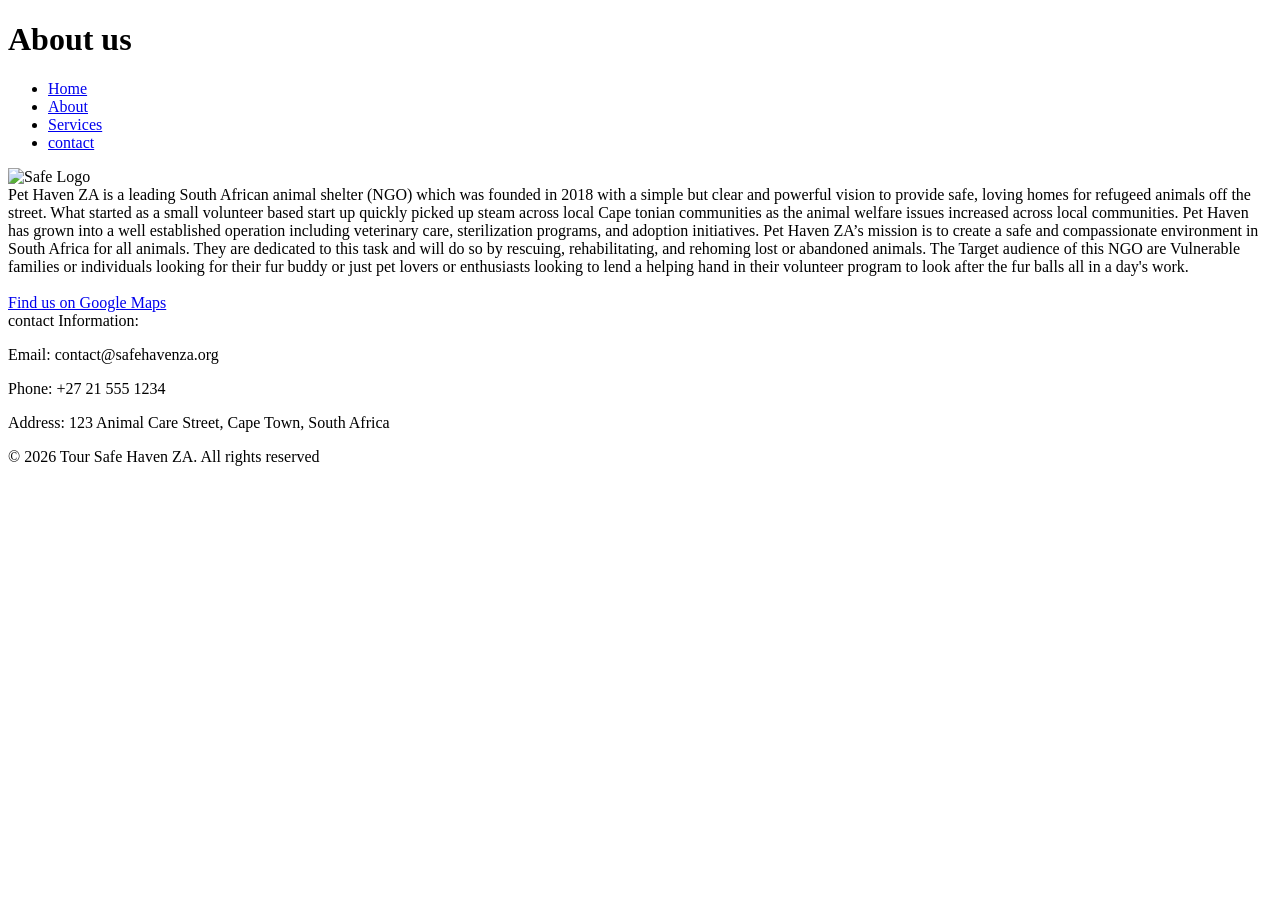
==== aboutus.html @ 6778406f "adding divs class container and main" ====
<!DOCTYPE html>
<html lang="en">
<head>
    <meta charset="UTF-8">
    <meta name="viewport" content="width=device-width, initial-scale=1.0">
    <title>Aboutus</title>

    <link rel="stylesheet" href="style.css">
</head>

<body>

<header>
<h1>About us</h1>

<nav><!-- This is the header with navigation -->
    <ul>
        <li><a href="index1.html">Home</a></li>
        <li><a href="aboutus.html">About</a></li>
        <li><a href="services.html">Services</a></li>
        <li><a href="contact.html">contact</a></li>
    </ul>
</nav>
</header>
<main>

<img src="images/safelogo.png" alt="Safe Logo" width="300" height="100"><!-- Brand logo-->
<br>
<div class="container"> 
<!-- short history of the NGO-->
Pet Haven ZA is a leading South African animal shelter (NGO) which was founded in 2018 with a simple but clear 
and powerful vision to provide safe, loving homes for refugeed animals off the street. What started as a small 
volunteer based start up quickly picked up steam across local Cape tonian communities as the animal welfare 
issues increased across local communities. Pet Haven has grown into a well established operation including 
veterinary care, sterilization programs, and adoption initiatives.           

Pet Haven ZA’s mission is to create a safe and compassionate environment in South Africa for all animals. They 
are dedicated to this task and will do so by rescuing, rehabilitating, and rehoming lost or abandoned animals. 

The Target audience of this NGO are Vulnerable families or individuals looking for their fur buddy or just pet lovers 
or enthusiasts looking to lend a helping hand in their volunteer program to look after the fur balls all in a day's 
work. 

<br><br>

<a href="https://www.google.com/maps/place/Safe+Haven+ZA/" target="_blank">
    Find us on Google Maps
</a>

<br>

contact Information: <p>Email: contact@safehavenza.org</p>
<p>Phone: +27 21 555 1234</p>
<p>Address: 123 Animal Care Street, Cape Town, South Africa</p>
</div>
</main>
<footer>
    <p> &copy; 2026 Tour Safe Haven ZA. All rights reserved</p>
</footer>

</body>
</html>
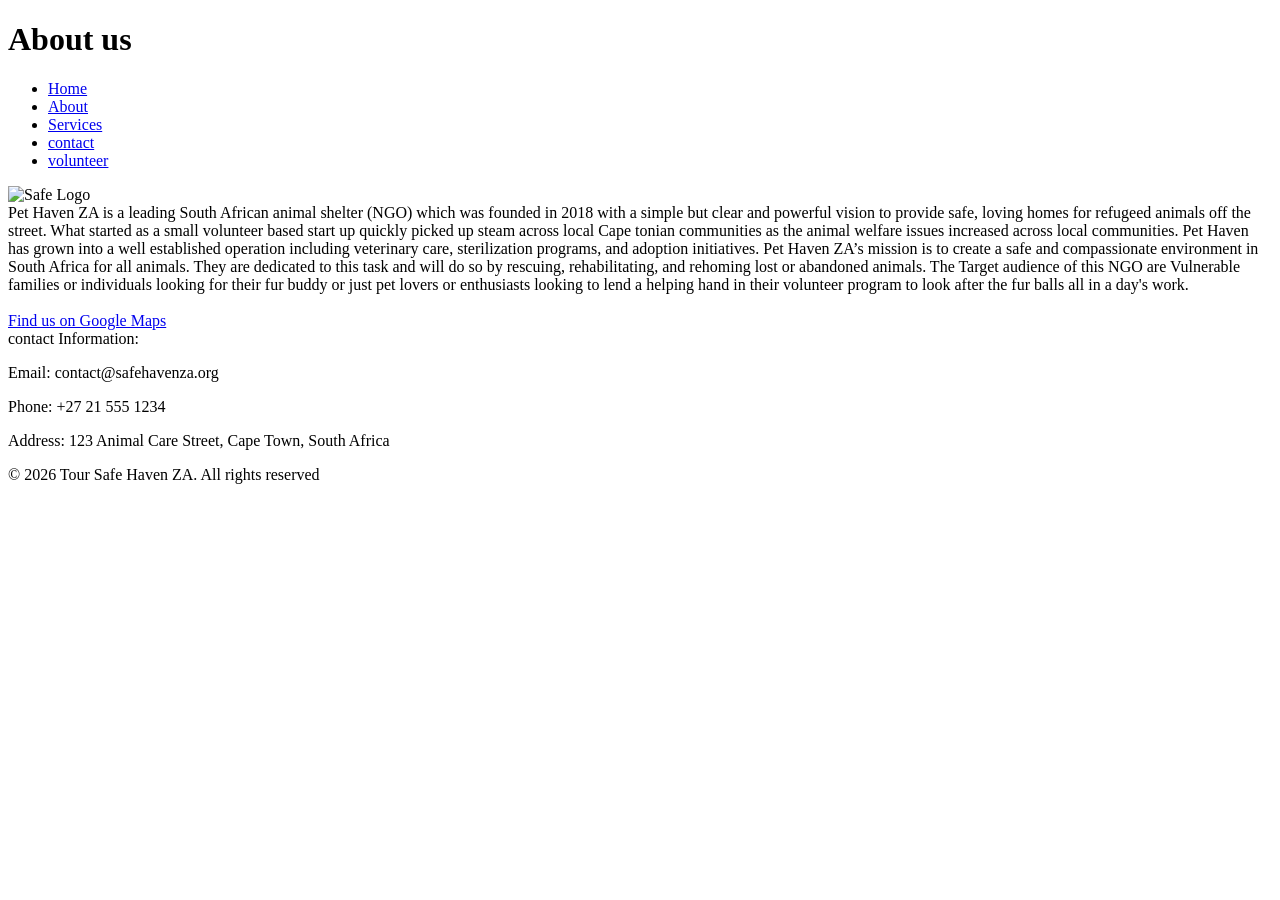
==== commit 7b2bdce5: "added missing link" ====
--- a/aboutus.html
+++ b/aboutus.html
@@ -19,7 +19,7 @@
         <li><a href="aboutus.html">About</a></li>
         <li><a href="services.html">Services</a></li>
         <li><a href="contact.html">contact</a></li>
-    </ul>
+        <li><a href="volunteer.html">volunteer</a></li>
 </nav>
 </header>
 <main>
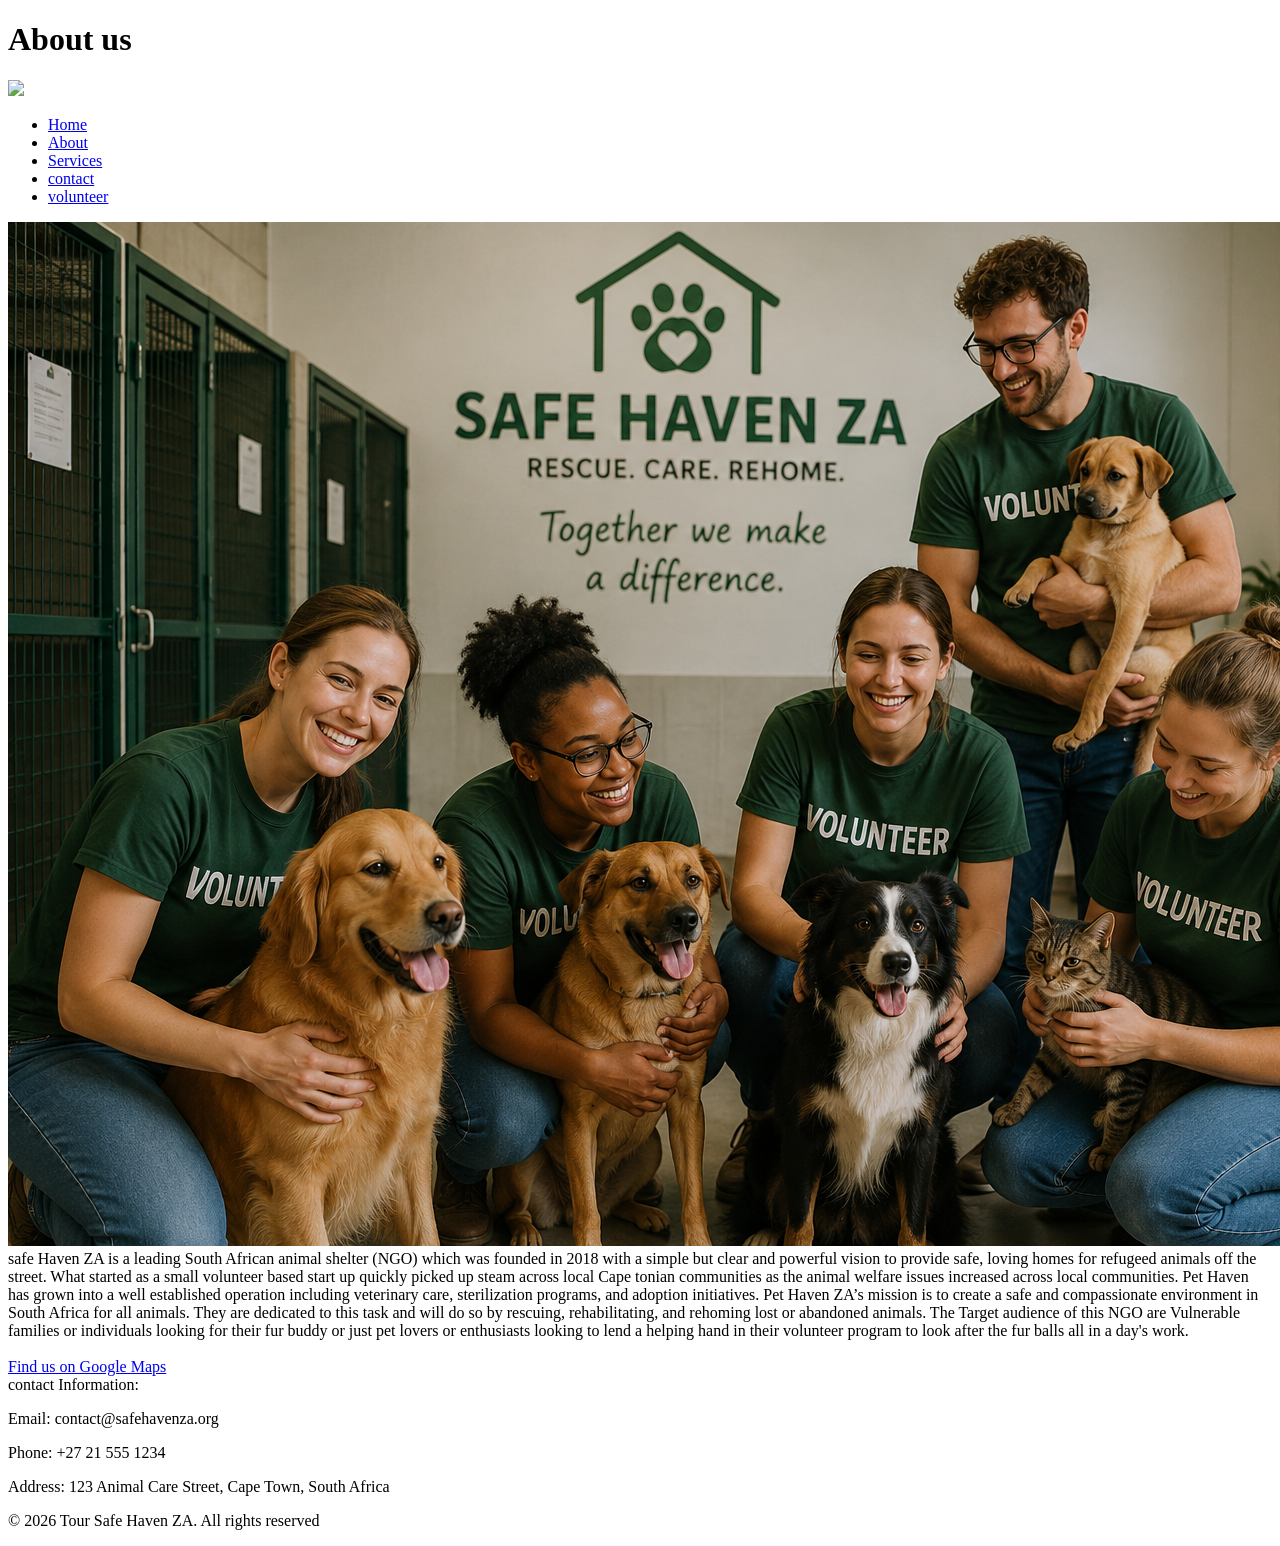
==== commit 7b5fd4ab: "added and styling for about us image to give the website more visual imagery" ====
--- a/aboutus.html
+++ b/aboutus.html
@@ -5,14 +5,20 @@
     <meta name="viewport" content="width=device-width, initial-scale=1.0">
     <title>Aboutus</title>
 
-    <link rel="stylesheet" href="style.css">
+    <link rel="stylesheet" href="CSS/style.css">
+    <link rel="preconnect" href="https://fonts.googleapis.com">
+<link rel="preconnect" href="https://fonts.gstatic.com" crossorigin>
+
+<link href="https://fonts.googleapis.com/css2?family=Poppins:wght@300;400;600;700&display=swap" rel="stylesheet">
 </head>
 
 <body>
 
 <header>
 <h1>About us</h1>
-
+<div class="logo-container">
+<img src="Images/safelogo.png"
+     class="logo">
 <nav><!-- This is the header with navigation -->
     <ul>
         <li><a href="index1.html">Home</a></li>
@@ -23,12 +29,16 @@
 </nav>
 </header>
 <main>
+    <div class="about-image">
 
-<img src="images/safelogo.png" alt="Safe Logo" width="300" height="100"><!-- Brand logo-->
-<br>
+    <img src="images/AboutImg.png" alt="Safe Haven ZA volunteer shelter team">
+
+</div>
 <div class="container"> 
+     <div class="about-content">
+
 <!-- short history of the NGO-->
-Pet Haven ZA is a leading South African animal shelter (NGO) which was founded in 2018 with a simple but clear 
+safe Haven ZA is a leading South African animal shelter (NGO) which was founded in 2018 with a simple but clear 
 and powerful vision to provide safe, loving homes for refugeed animals off the street. What started as a small 
 volunteer based start up quickly picked up steam across local Cape tonian communities as the animal welfare 
 issues increased across local communities. Pet Haven has grown into a well established operation including 
@@ -48,10 +58,12 @@
 </a>
 
 <br>
-
+        <div class="contact-info">
 contact Information: <p>Email: contact@safehavenza.org</p>
 <p>Phone: +27 21 555 1234</p>
 <p>Address: 123 Animal Care Street, Cape Town, South Africa</p>
+</div>
+</div>
 </div>
 </main>
 <footer>
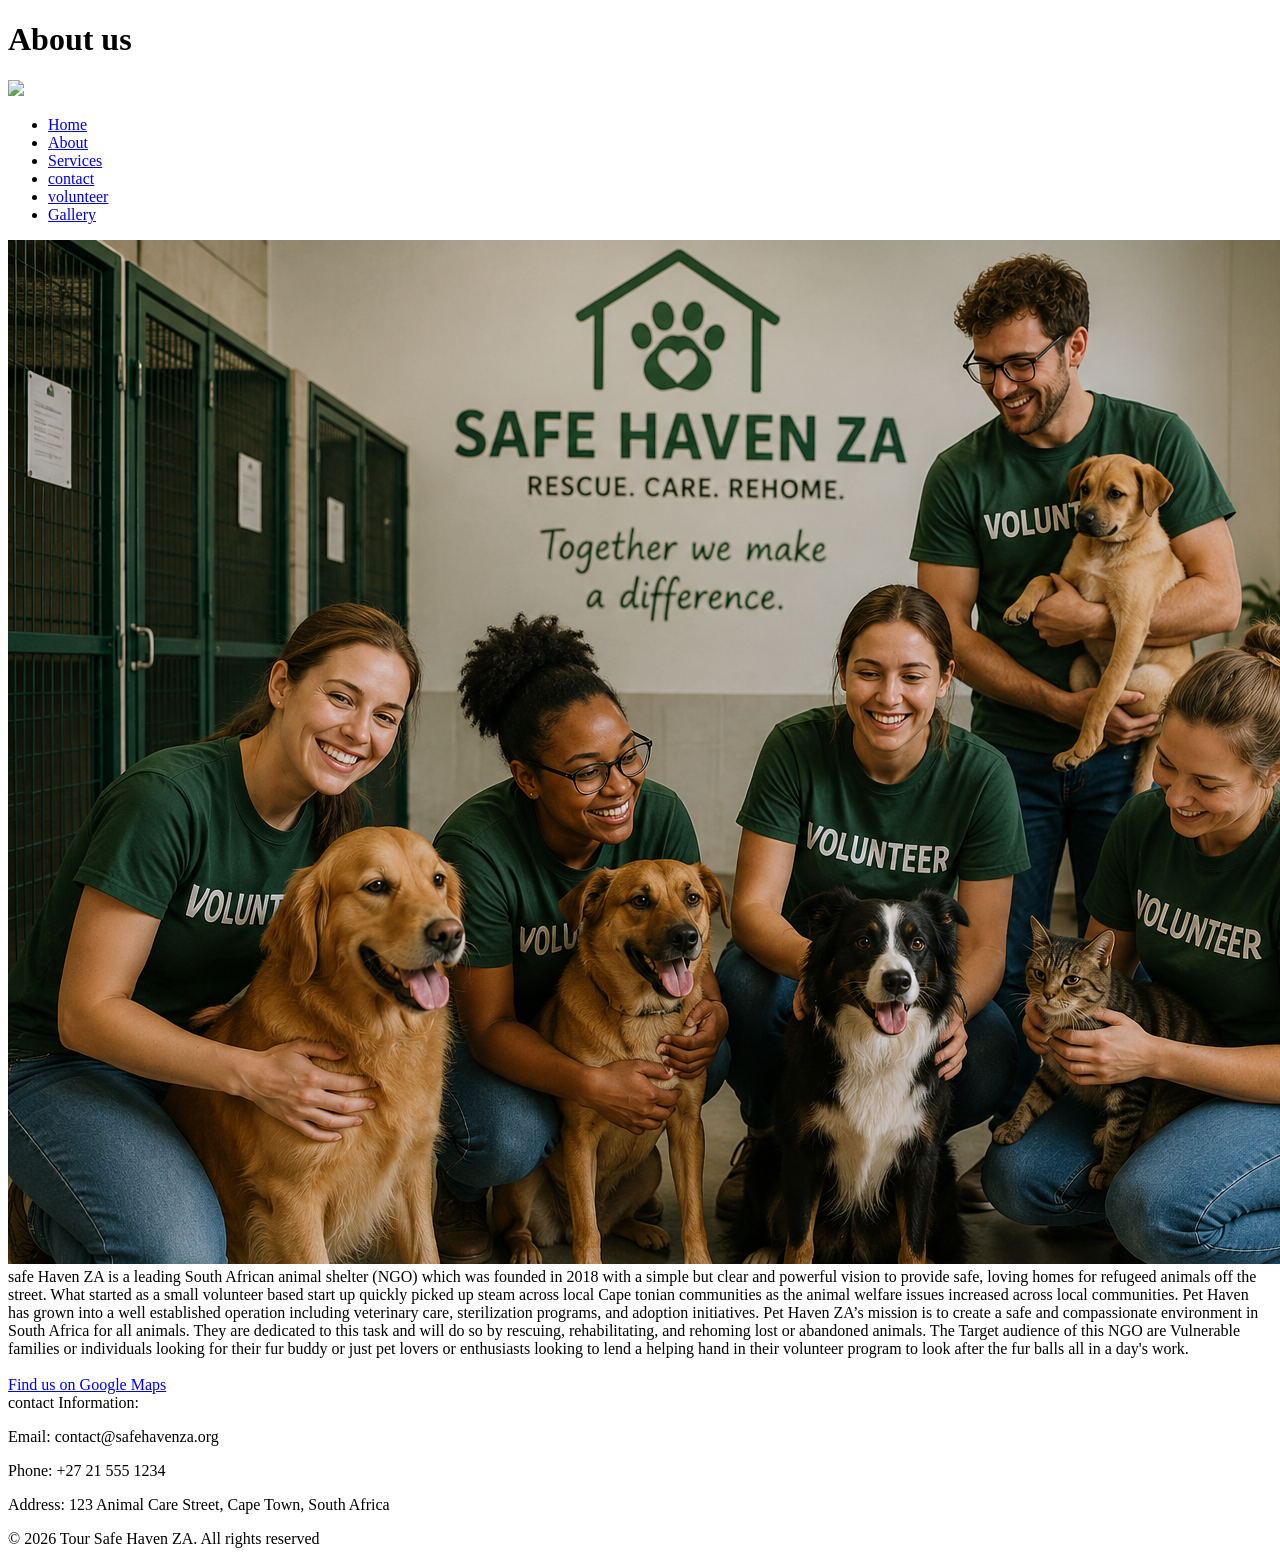
==== commit 0e7006bd: "Added Gallery page link" ====
--- a/aboutus.html
+++ b/aboutus.html
@@ -3,9 +3,12 @@
 <head>
     <meta charset="UTF-8">
     <meta name="viewport" content="width=device-width, initial-scale=1.0">
+    <meta name="description" content="Safe Haven ZA is a South African animal shelter NGO focused on rescue, adoption, foster care, veterinary support and volunteering.">
+<meta name="keywords" content="Safe Haven ZA, animal shelter, pet adoption, volunteer, foster program, Cape Town NGO">
     <title>Aboutus</title>
 
     <link rel="stylesheet" href="CSS/style.css">
+    <script src="script.js"></script>
     <link rel="preconnect" href="https://fonts.googleapis.com">
 <link rel="preconnect" href="https://fonts.gstatic.com" crossorigin>
 
@@ -26,6 +29,7 @@
         <li><a href="services.html">Services</a></li>
         <li><a href="contact.html">contact</a></li>
         <li><a href="volunteer.html">volunteer</a></li>
+        <li><a href="gallery.html">Gallery</a></li>
 </nav>
 </header>
 <main>
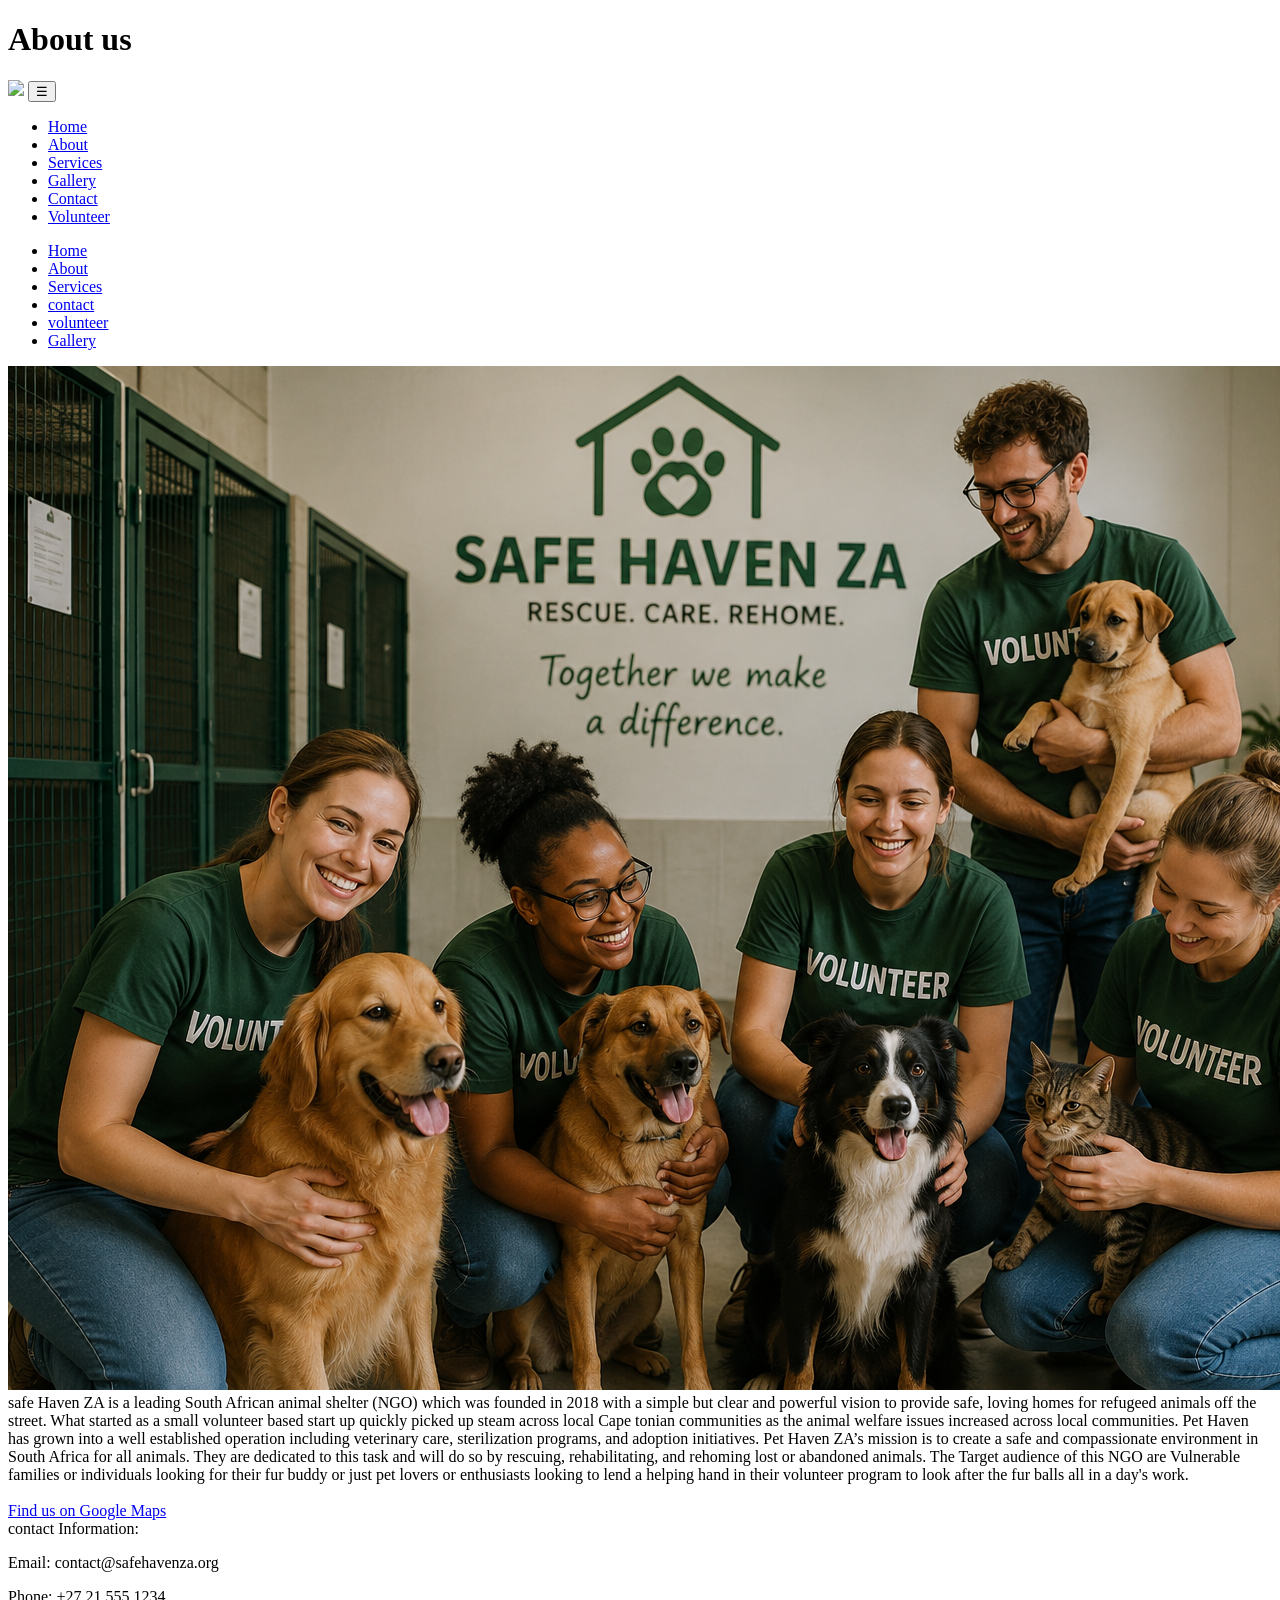
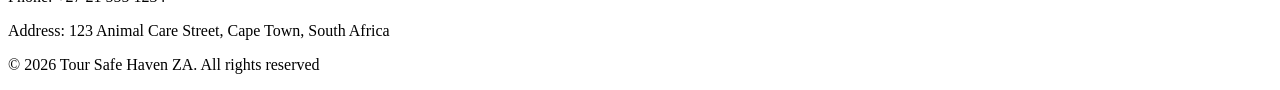
==== commit 19a7976d: "added hamburg menu button" ====
--- a/aboutus.html
+++ b/aboutus.html
@@ -8,7 +8,7 @@
     <title>Aboutus</title>
 
     <link rel="stylesheet" href="CSS/style.css">
-    <script src="script.js"></script>
+    <script src="js/script.js"></script>
     <link rel="preconnect" href="https://fonts.googleapis.com">
 <link rel="preconnect" href="https://fonts.gstatic.com" crossorigin>
 
@@ -22,6 +22,20 @@
 <div class="logo-container">
 <img src="Images/safelogo.png"
      class="logo">
+     <button class="menu-toggle" id="menuToggle">
+    ☰
+</button>
+
+<nav id="mainNav">
+    <ul>
+        <li><a href="index1.html">Home</a></li>
+        <li><a href="aboutus.html">About</a></li>
+        <li><a href="services.html">Services</a></li>
+        <li><a href="gallery.html">Gallery</a></li>
+        <li><a href="contact.html">Contact</a></li>
+        <li><a href="volunteer.html">Volunteer</a></li>
+    </ul>
+</nav>
 <nav><!-- This is the header with navigation -->
     <ul>
         <li><a href="index1.html">Home</a></li>
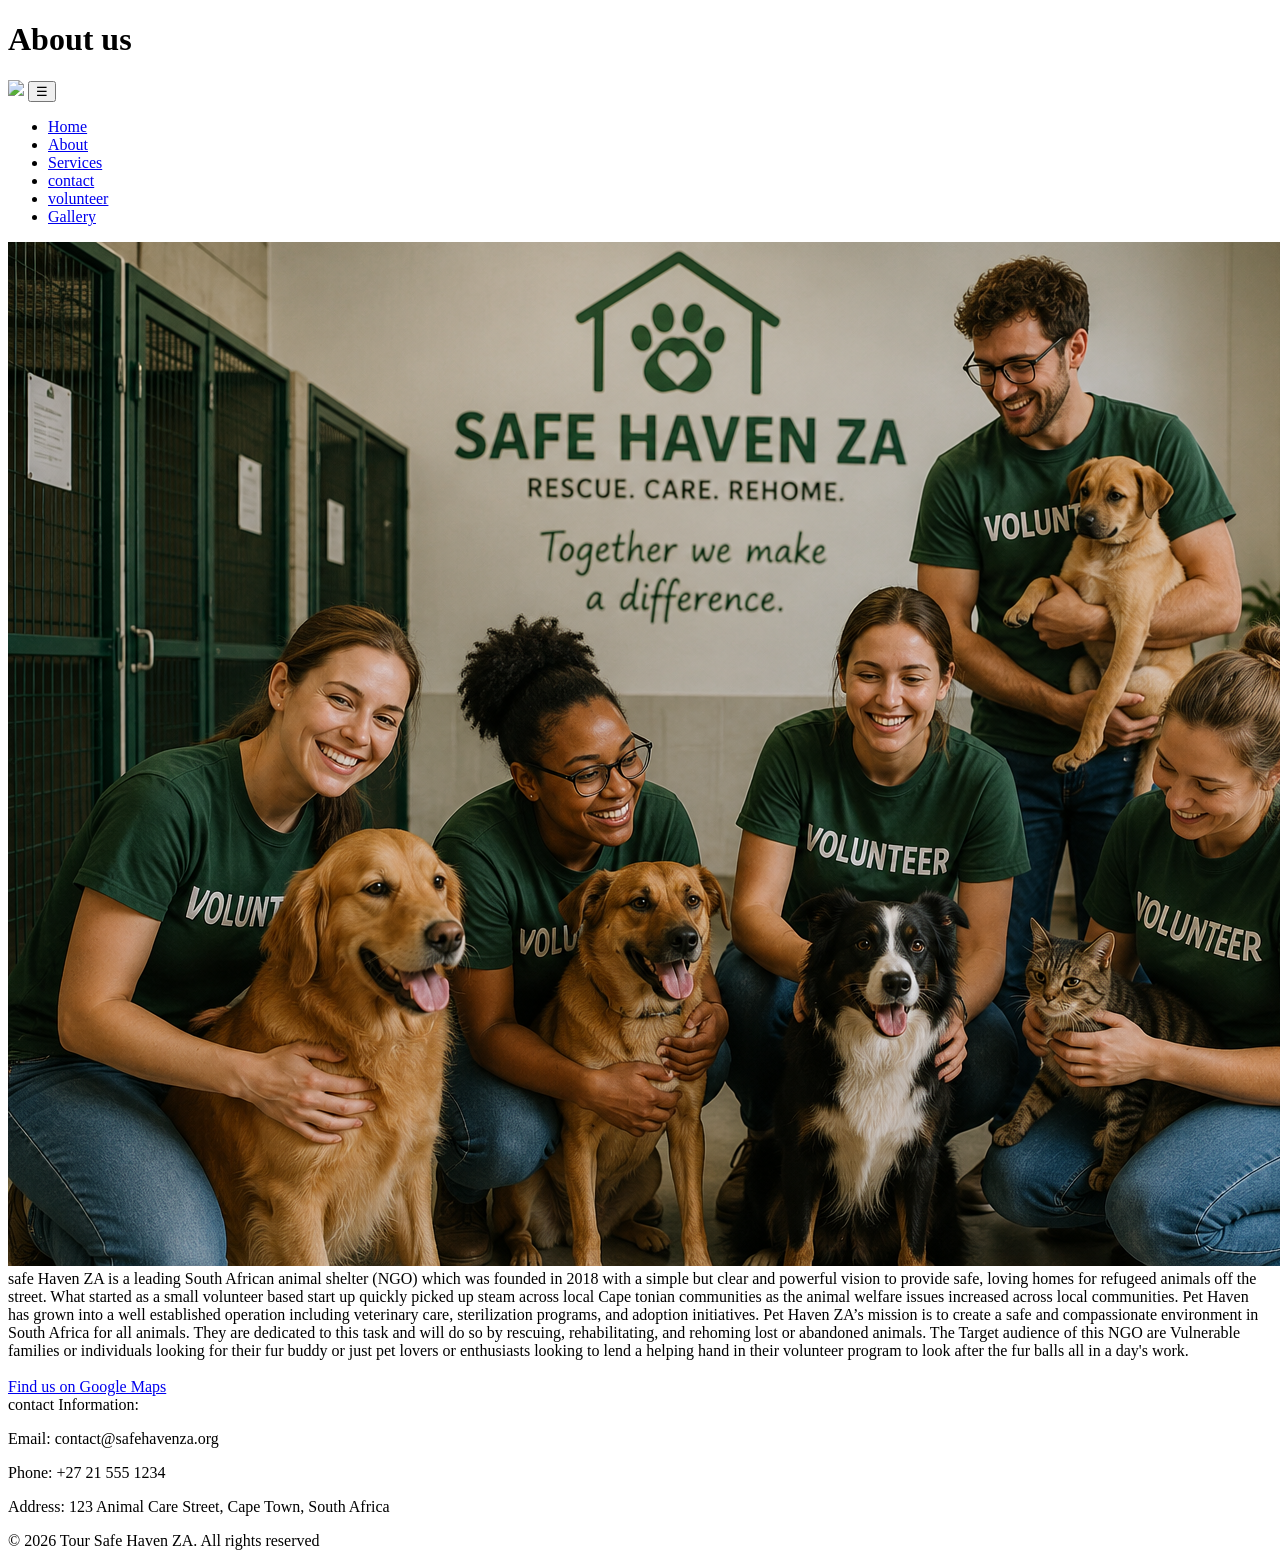
==== commit a7199ff5: "fixed duplicated code" ====
--- a/aboutus.html
+++ b/aboutus.html
@@ -26,17 +26,7 @@
     ☰
 </button>
 
-<nav id="mainNav">
-    <ul>
-        <li><a href="index1.html">Home</a></li>
-        <li><a href="aboutus.html">About</a></li>
-        <li><a href="services.html">Services</a></li>
-        <li><a href="gallery.html">Gallery</a></li>
-        <li><a href="contact.html">Contact</a></li>
-        <li><a href="volunteer.html">Volunteer</a></li>
-    </ul>
-</nav>
-<nav><!-- This is the header with navigation -->
+<nav id ="mainNav"><!-- This is the header with navigation -->
     <ul>
         <li><a href="index1.html">Home</a></li>
         <li><a href="aboutus.html">About</a></li>
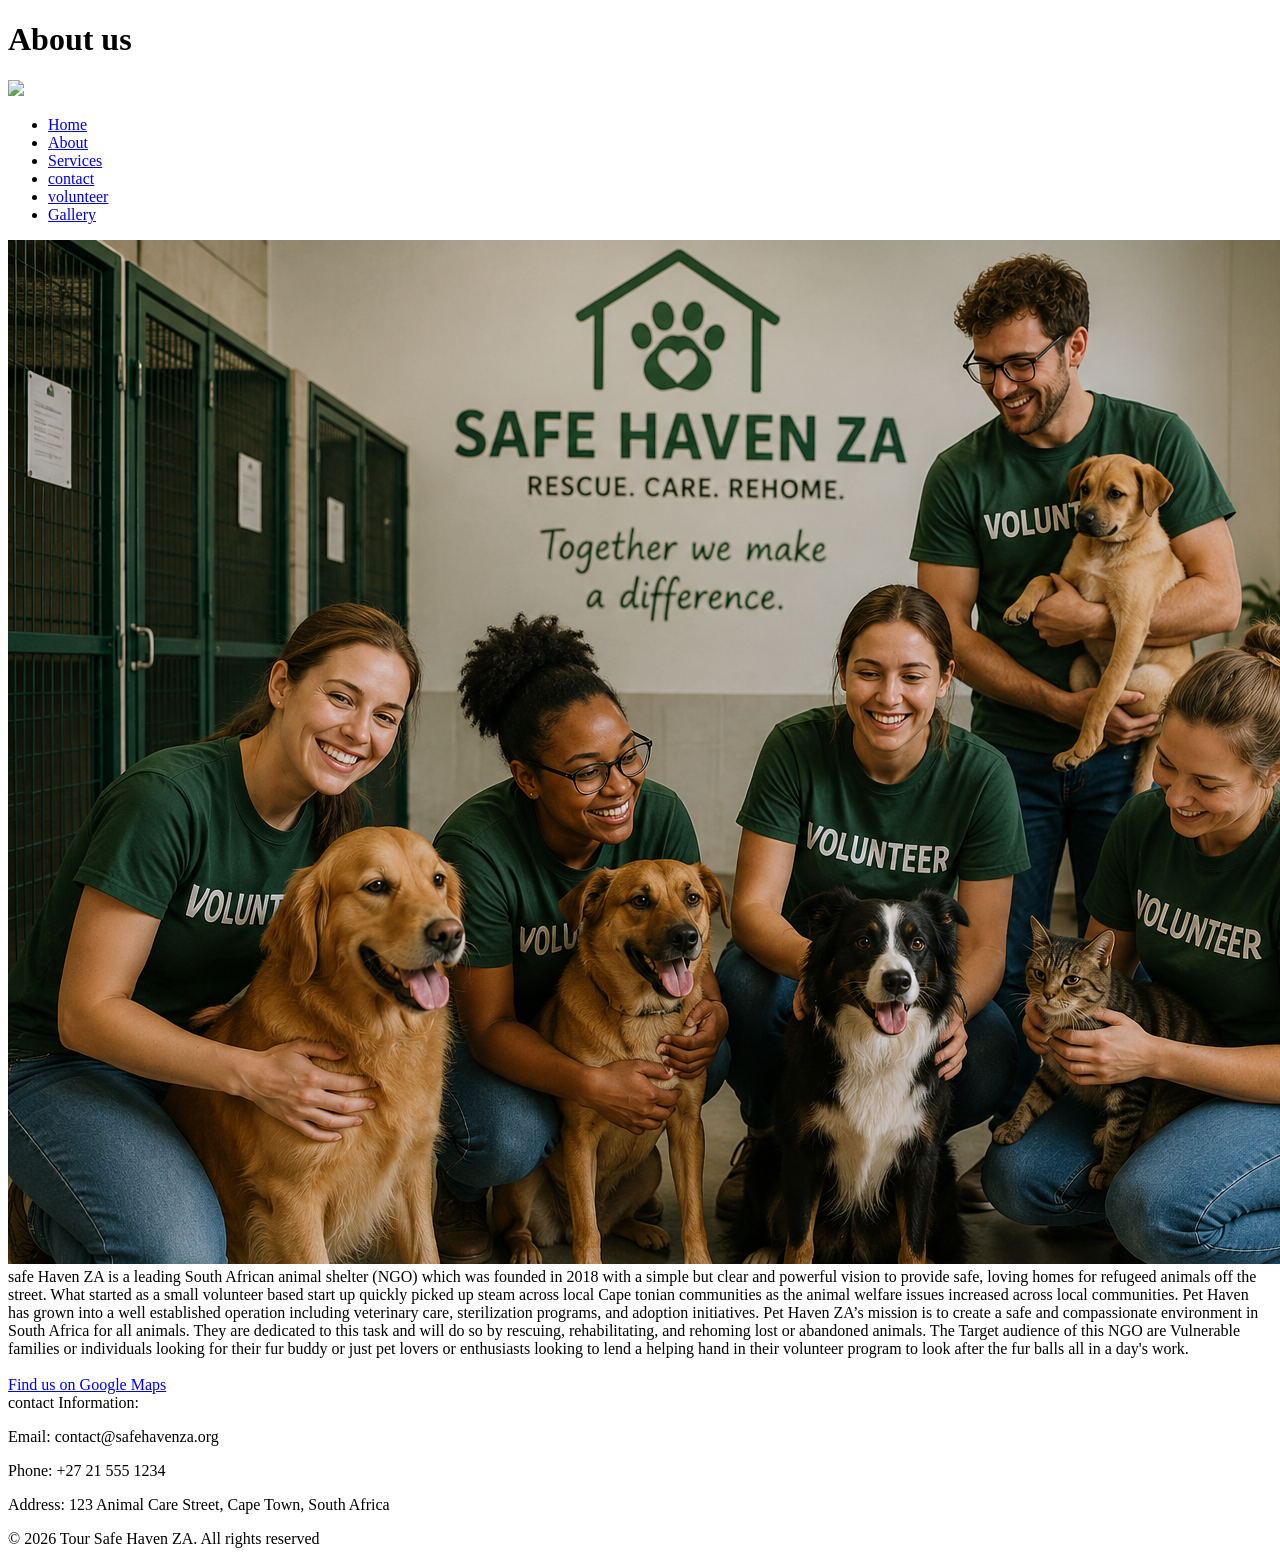
==== commit c031c17f: "renamed index1 to index" ====
--- a/aboutus.html
+++ b/aboutus.html
@@ -22,13 +22,11 @@
 <div class="logo-container">
 <img src="Images/safelogo.png"
      class="logo">
-     <button class="menu-toggle" id="menuToggle">
-    ☰
-</button>
 
-<nav id ="mainNav"><!-- This is the header with navigation -->
+
+<nav><!-- This is the header with navigation -->
     <ul>
-        <li><a href="index1.html">Home</a></li>
+        <li><a href="index.html">Home</a></li>
         <li><a href="aboutus.html">About</a></li>
         <li><a href="services.html">Services</a></li>
         <li><a href="contact.html">contact</a></li>
